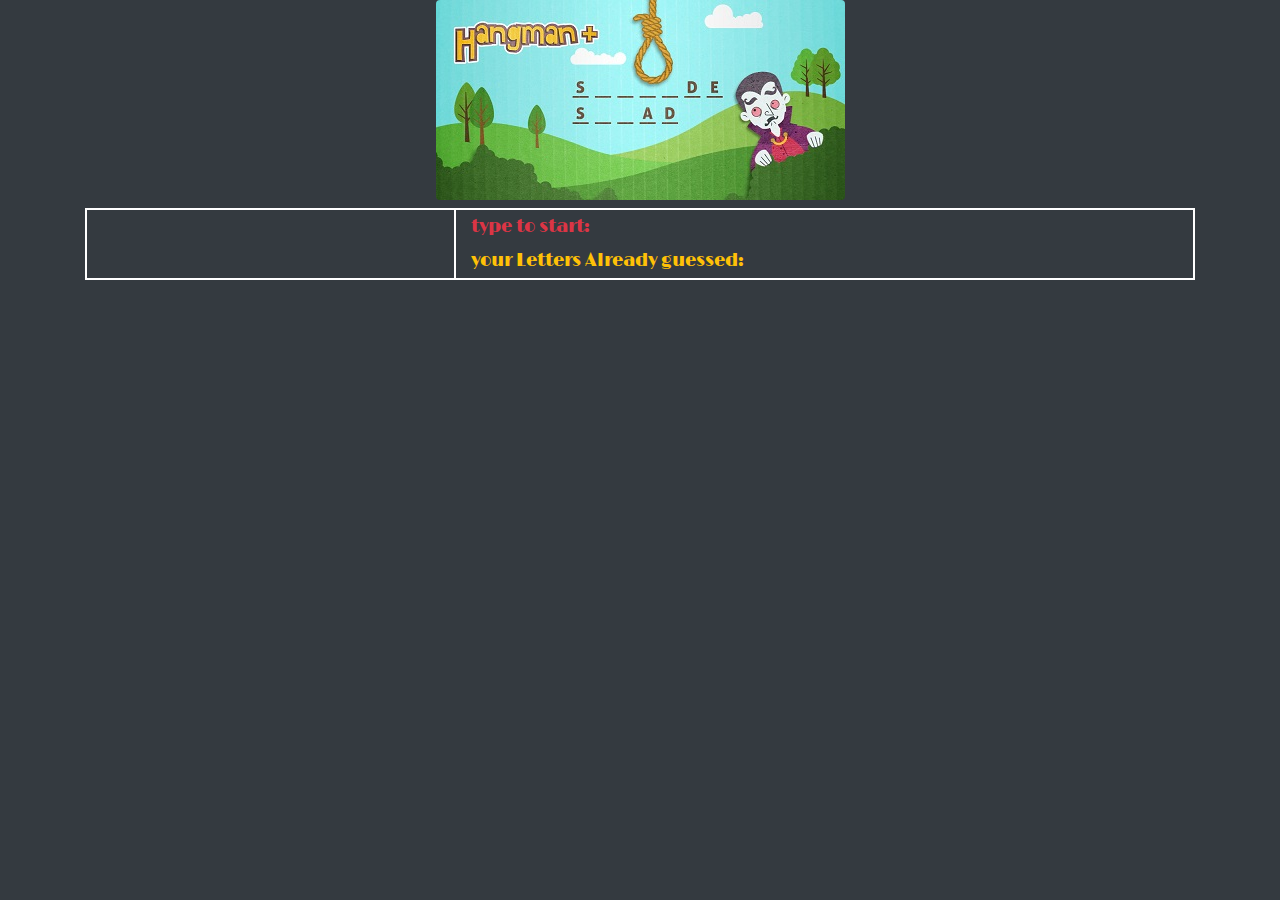
==== index.html @ e7690755 "second commit" ====
<!DOCTYPE html>
<html>
<head>
    <meta charset="utf-8" />
    <meta http-equiv="X-UA-Compatible" content="IE=edge">
    <title>Page Title</title>
    <meta name="viewport" content="width=device-width, initial-scale=1">
    <link rel="stylesheet" type="text/css" media="screen" href="assets/css/reset.css" />
    <link rel="stylesheet" type="text/css" media="screen" href="assets/css/style.css" />
    <link href="https://fonts.googleapis.com/css?family=Limelight" rel="stylesheet"/>
    <link rel="stylesheet" href="https://maxcdn.bootstrapcdn.com/bootstrap/4.0.0/css/bootstrap.min.css" integrity="sha384-Gn5384xqQ1aoWXA+058RXPxPg6fy4IWvTNh0E263XmFcJlSAwiGgFAW/dAiS6JXm" crossorigin="anonymous">
    <script type='text/javascript' src="assets/javascript/game.js"></script>
</head>
<body class="bg-dark text-white" style="font-family: 'Limelight', cursive;font-size: 18px;line-height: 34px;color: white;">
        <div class="container">
            <div class="row">
                <div class="col-12 justify-content-center">
                    <img src="assets/images/hangman1.jpg" class="rounded mx-auto d-block">
                </div>

            </div>
            <div class="row  border border-white border-dotted w-90 justify-content-center mx-auto mt-2">
                <div class="col-md-4 border border-white border-dotted">
                        <div id="theme" class="mt-3">
                                <!-- <img  id="singerThem" src="assets/images/Madonna.jpg">  -->
                                <img  id="singer1" > 
                            </div>
                            <div id="music">
                                <audio id="playMusic">
                                    <!-- <source id="sourceMusic"> -->
                                </audio>
                            </div>
                </div>
                <div class="col-md-8 border border-white border-dotted">
                        <div id="startByType" class=" text-danger" style="animation: blink 1s infinite;">
                            type to start:
                        </div>
                        <div id="newSet">
        
                            </div>
                            <div id="winShow" class="text-info"> </div>
                            <div id="winCount" class="text-info">
                        
                            </div>
                        
                            <div id="showCurrent">
                                <!-- current word: --></div>
                                <div id="currentWord">
                        
                                
                            </div>
                            <div class="text-warning">your Letters Already guessed:
                                <div id="charsGussed" class="text-warning">
                                    
                                </div>
                            </div>
                </div>
            </div>
        </div>
    
</body>
</html>
---- assets/css/style.css ----
body {
    
    font-family: 'Limelight', cursive;
    font-size: 18px;
    line-height: 34px;
    color: white;
    
  }
  
  * {
    box-sizing: border-box;
  }
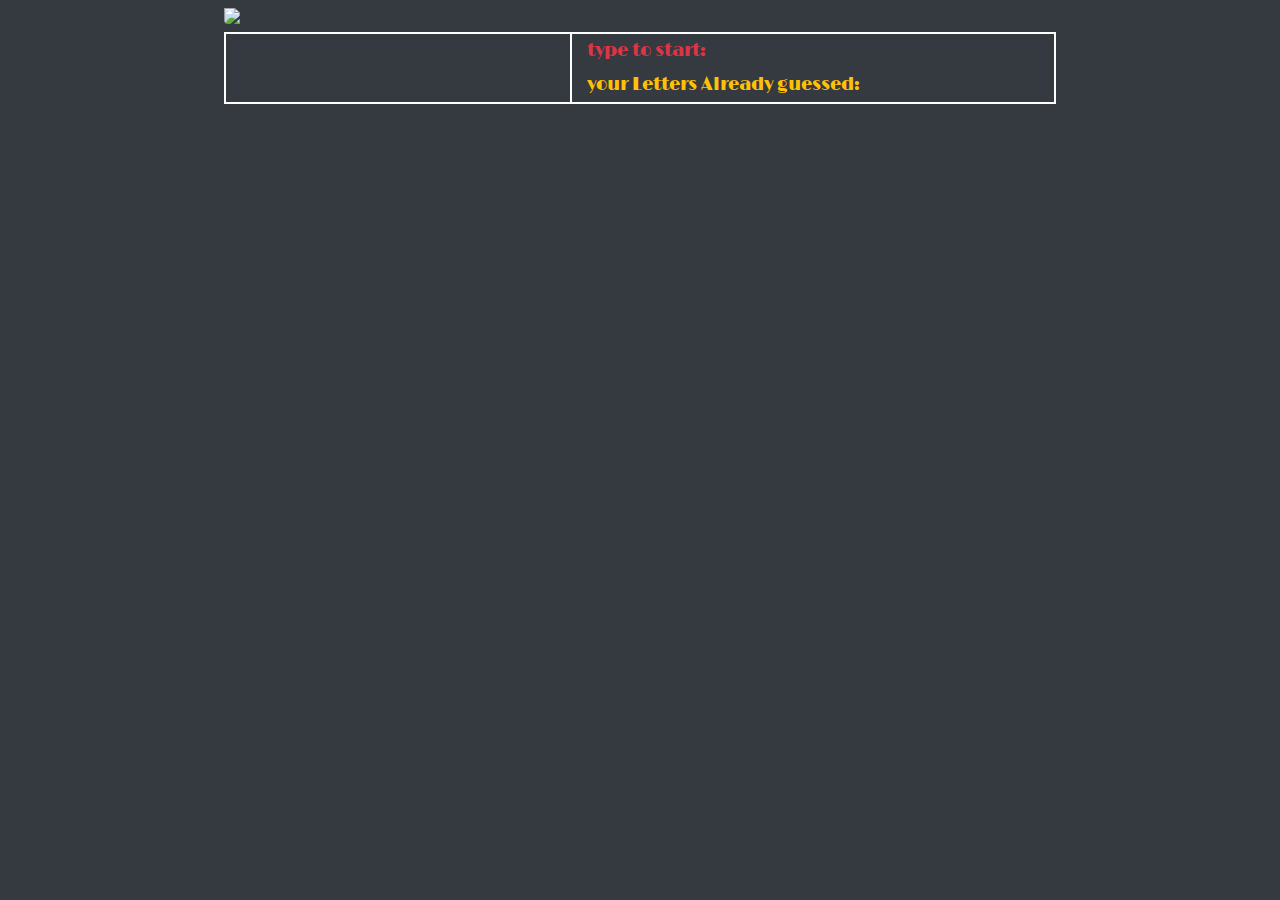
==== commit 0fb322bb: "readme" ====
--- a/index.html
+++ b/index.html
@@ -15,12 +15,12 @@
         <div class="container">
             <div class="row">
                 <div class="col-12 justify-content-center">
-                    <img src="assets/images/hangman1.jpg" class="rounded mx-auto d-block">
+                    <img src="C:\Users\Sara\Desktop\temp\hangman.jpg"  class="rounded mx-auto pt-2 d-block w-75">
                 </div>
 
             </div>
-            <div class="row  border border-white border-dotted w-90 justify-content-center mx-auto mt-2">
-                <div class="col-md-4 border border-white border-dotted">
+            <div class="row  border border-white border-dotted w-75 justify-content-center mx-auto mt-2">
+                <div class="col-md-5 border border-white border-dotted">
                         <div id="theme" class="mt-3">
                                 <!-- <img  id="singerThem" src="assets/images/Madonna.jpg">  -->
                                 <img  id="singer1" > 
@@ -31,7 +31,7 @@
                                 </audio>
                             </div>
                 </div>
-                <div class="col-md-8 border border-white border-dotted">
+                <div class="col-md-7 border border-white border-dotted">
                         <div id="startByType" class=" text-danger" style="animation: blink 1s infinite;">
                             type to start:
                         </div>
@@ -55,6 +55,7 @@
                                 </div>
                             </div>
                 </div>
+               
             </div>
         </div>
     
